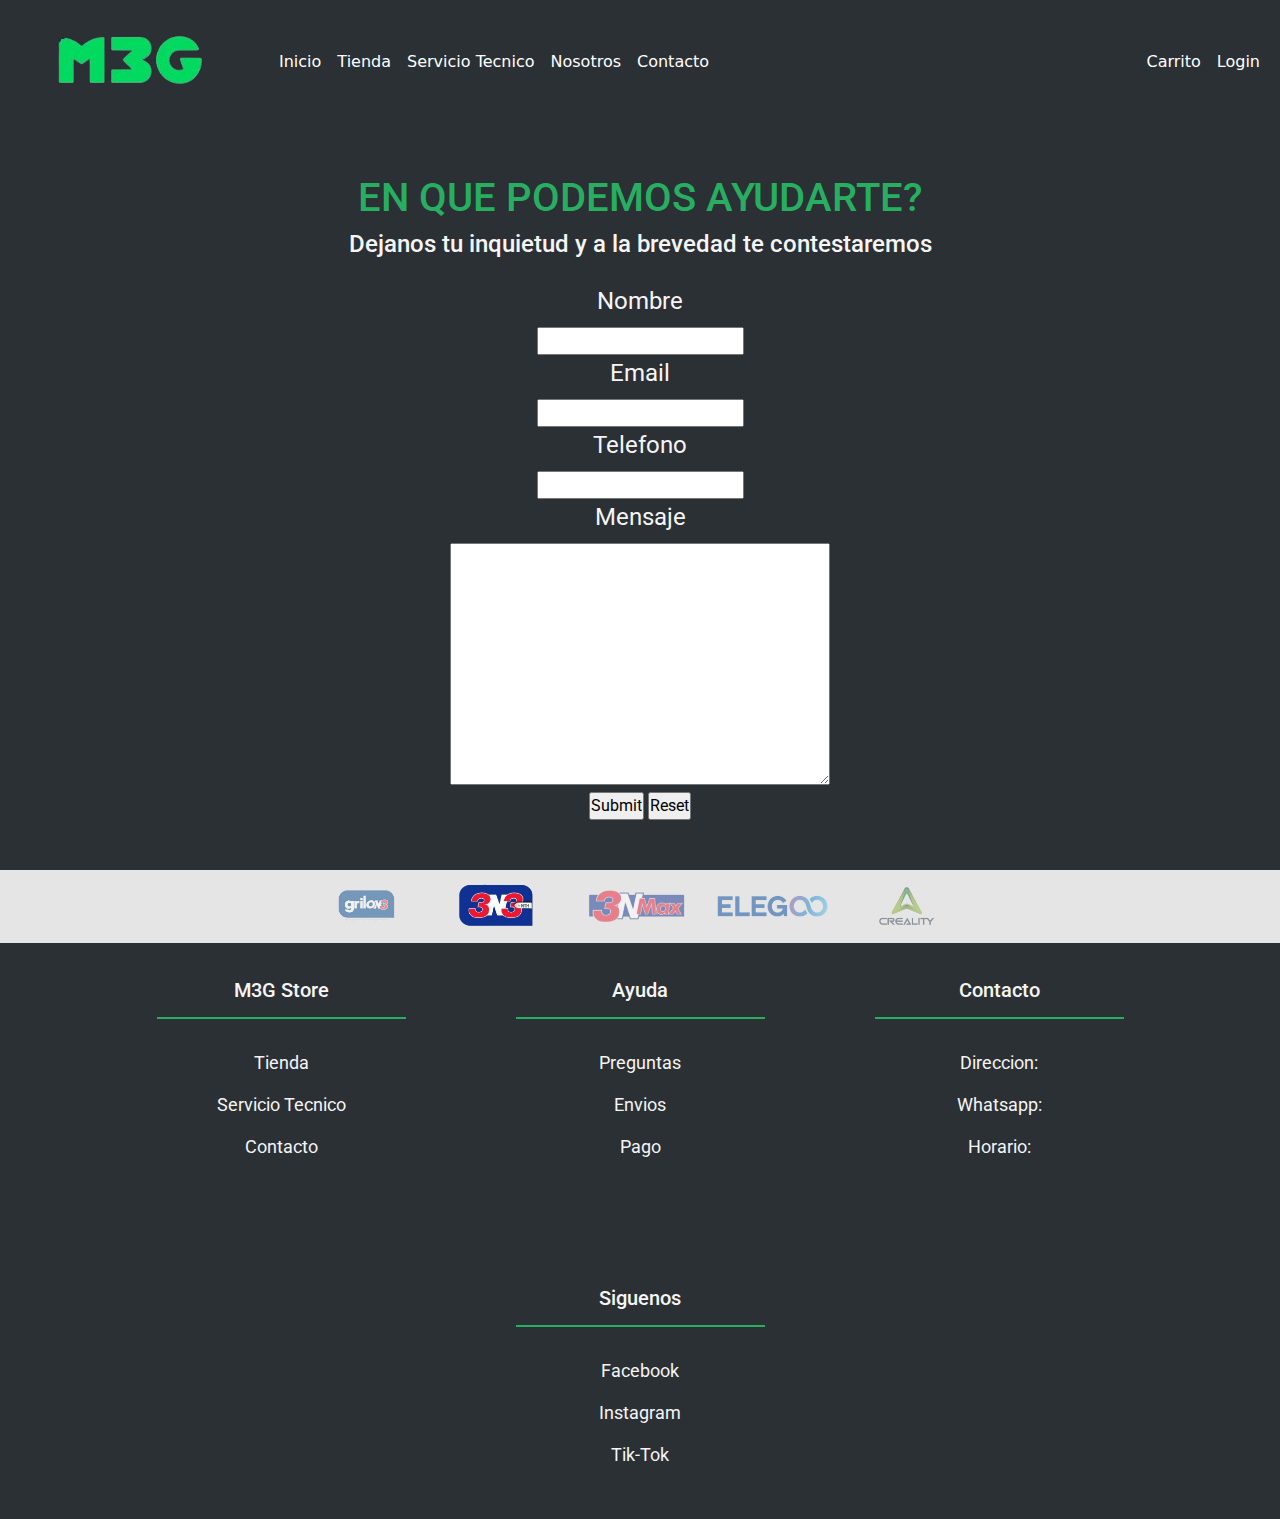
==== pages/contacto.html @ 5ec4dbb4 "primera carga" ====
<!DOCTYPE html>
<html lang="en">
<head>
    <meta charset="UTF-8">
    <meta name="viewport" content="width=device-width, initial-scale=1.0">
    <!-- link de bootstrap -->
    <link href="https://cdn.jsdelivr.net/npm/bootstrap@5.3.3/dist/css/bootstrap.min.css" rel="stylesheet" integrity="sha384-QWTKZyjpPEjISv5WaRU9OFeRpok6YctnYmDr5pNlyT2bRjXh0JMhjY6hW+ALEwIH" crossorigin="anonymous">
    <!--  link de mi css -->
    <link rel="stylesheet" href="../css/main.css">
    <!-- link de tipo de fuente -->
    <link href="https://fonts.googleapis.com/css2?family=Roboto:wght@400;700&display=swap" rel="stylesheet">
    <title> M3G Store - Contacto </title>
</head>
<body>    
<!-- banner principal -->
<header>
    <!-- menu de navegacion, voy a usar BOOTSTRAP -->
    <nav class="navbar navbar-expand-lg bg-body-tertiary" data-bs-theme="dark">
        <div class="container-fluid">
          <a class="navbar-brand" href="../index.html">
            <img src="../img/logosinfondo.png" href="../index.html" alt="Logo" width="100%" height="100%">
          </a>
          <button class="navbar-toggler" type="button" data-bs-toggle="collapse" data-bs-target="#navbarSupportedContent" aria-controls="navbarSupportedContent" aria-expanded="false" aria-label="Toggle navigation">
            <span class="navbar-toggler-icon"></span>
          </button>

          <div class="collapse navbar-collapse" id="navbarSupportedContent">

          <ul class="navbar-nav me-auto mb-2 mb-lg-0">  <!-- me, la e es de end -->
            <li class="nav-item">
              <a class="nav-link active" href="../index.html">
                Inicio
              </a>
            <li class="nav-item">
              <a class="nav-link active" href="./tienda.html">
                Tienda
              </a>
            </li>
            <li class="nav-item">
              <a class="nav-link active" href="./serviciotecnico.html">
                Servicio Tecnico
              </a>
            </li>
            <li class="nav-item">
              <a class="nav-link active" href="./nosotros.html">
                Nosotros
              </a>
            </li>
            <li class="nav-item">
              <a class="nav-link active" href="./contacto.html">
                Contacto
              </a>
            </li>
          </ul>
            
          <ul class="navbar-nav ms-auto mb-2 mb-lg-0">   <!-- ms , la s es de start -->           
            <li class="nav-item"></li>
              <a class="nav-link active" href="#">
                  Carrito
              </a>
            </li>
            <li class="nav-item">
              <a class="nav-link active" href="#">
                  Login
              </a>
            </li>
          </ul>
          
      </div>
    </div>
  </nav>    

</header>
    
<!-- contenido principal-->

<main class="contacto">
  <div>
    <h1> EN QUE PODEMOS AYUDARTE? </h1>
    <h4>Dejanos tu inquietud y a la brevedad te contestaremos</h4>
  </div>

        <div class="formulario">
            <!-- formulario -->
                    <form action="">
                        <!-- <fieldset> -->
                            <div>
                                <legend>Nombre</legend>                                 
                                <input type="text" id="name">
                            </div>
                            
                            <div>
                                <legend>Email</legend>                                 
                                <input type="text" id="email">
                            </div>
                            
                            <div>
                                <legend>Telefono</legend>                                 
                                <input type="number" id="phone"> 
                            </div>

                            <div>
                                <legend>Mensaje</legend> 
                                <!-- <label for="mensa">
                                Mensaje
                                </label> -->
                                <textarea name="" id="mensa" rows="10" cols="40"></textarea>
                            </div>

                            <input type="submit">
                            <input type="reset">
                        <!-- </fieldset> -->
                    </form>
        </div>
        
</main>

<!-- section otra info-->

<section>
   

    <div>
        <img src="../img/marcas.png" alt="logo de marcas">
    </div>
</section>

<!-- pie de pagina -->

<footer class="footer">

    <div class="container">
  
      <div class="footer-row">
  
        <div class="footer-links">
          <h4>M3G Store</h4>
          <ul>
            <li><a href="../index.html">Tienda</a></li>
            <li><a href="./serviciotecnico.html"> Servicio Tecnico</a></li>
            <li><a href="./contacto.html">Contacto</a></li>
          </ul>
        </div>
  
        <div class="footer-links">
          <h4>Ayuda</h4>
          <ul>
            <li><a href="#">Preguntas</a></li>
            <li><a href="#">Envios</a></li>
            <li><a href="#">Pago</a></li>
          </ul>
        </div>
  
        <div class="footer-links">
          <h4>Contacto</h4>
          <ul>
            <li><a href="#">Direccion:</a></li>
            <li><a href="#">Whatsapp:</a></li>
            <li><a href="#">Horario:</a></li>
          </ul>        
        </div>
        
        <div class="footer-links">
          <h4>Siguenos</h4>
          <ul>
            <li><a href="#">Facebook</a></li>
            <li><a href="#">Instagram</a></li>
            <li><a href="#">Tik-Tok</a></li>
          </ul>  
        </div>
  
      </div>
  
    </div>
  
  </footer>

<script src="https://cdn.jsdelivr.net/npm/bootstrap@5.3.3/dist/js/bootstrap.bundle.min.js" integrity="sha384-YvpcrYf0tY3lHB60NNkmXc5s9fDVZLESaAA55NDzOxhy9GkcIdslK1eN7N6jIeHz" crossorigin="anonymous"></script>
</body>
</html>
---- css/main.css ----
/* Resteo de CSS */
* {
  margin: 0;
  padding: 0;
  box-sizing: border-box;
}
/* Color de fondo del body */
body {
  background-color: #2B3035;  
}
/* Menu principal */
main {
  display: grid;
  grid-template-columns: 1fr;
  row-gap: 1rem;
  padding-top: 30px;
  padding-bottom: 50px;
}
main h1 {
  color: #27AE60;
}
main .div-texto {
  height: auto;
  color: whitesmoke;
  font-family: 'Roboto', sans-serif;
  text-align: center;
}
main .div-generico {
  text-align: center; 
  color: whitesmoke;
  font-family: 'Roboto', sans-serif;
  padding: 0.5rem;
  display: flex;
  flex-direction: column;
  align-items: center;
  justify-content: center;
  gap: 1rem;
}
main .div-generico .boton {
  padding: 0.5rem;
  border-radius: 50px;
  background-color: #27AE60;
  width: 40%;
  text-align: center;
  margin: 0 auto;
}
.boton:hover {
  color: black ; /* para que se ponga negro el boton */
}
main .div-generico img {
  max-width: 100%;  /* ocupo el 100% del contenedor */
  height: auto;
  margin-bottom: 15px;
  box-shadow: 0 4px 10px rgba(255, 255, 255, 0.7); /* Sombra blanca */

}

/* Responsivo para pantallas medianas */
@media screen and (min-width: 600px) {
  main {
    grid-template-columns: repeat(3, 1fr); /* paso a pantalla de 3 columnas del mismo tamaño */
    grid-template-rows: 1fr; 
  }
  main .div-texto {
    grid-column-start: 1; /* la primera fila la mantengo de 4 columnas de ancho */
    grid-column-end: 4;    
  }
  main .div-generico {
    padding: 1.5rem;
  }
  main .div-generico .boton {
    width: 40%; /*cambio el tamaño del boton */
  }
}

/* Responsivo para pantallas grandes */
@media screen and (min-width: 1024px) {
  main {
    grid-template-columns: repeat(3, 1fr); /* paso a pantalla de 3 columnas del mismo tamaño */
    grid-template-rows: 1fr;
    padding: 2rem 6rem;
  }
  main .div-texto {
    grid-column-start: 1; /* la primera fila la mantengo de 4 columnas de ancho */
    grid-column-end: 4;    
  }
  main .div-generico {
    gap: 2rem;
    padding: 2rem;
  }
  main .div-generico .boton {
    width: 35%;
  }
  main .div-generico img {
    width: 70%;
  }
  main .div-generico h2 {
    font-size: 1.4rem;
  } 
  
}
section {
  background-color: #E5E5E5;
}

/* personalizacion de los banners */
section .banner {
  background-color: black;
}
section .banner img {
  width: 100%;
}

/* personalizacion del banner de noticias */
section .noticia {  
  background-color: #27AE60;
  padding: 10px;
  display: flex;
  flex-direction: column;
  text-align: center;
  justify-content: center;
  gap: 1rem;
}

/* personalizacion del banner de marcas */
section div {
  padding: 5px;
  display: flex;
  justify-content: center;
}
section div img {
  align-items: center;
  width: 50%;
}

/* personalizacion de footer */
footer {
  background-color: #2B3035;
  color: whitesmoke;
  font-family: 'Roboto', sans-serif;
  padding: 20px 0;
  width: 100%;
  display: flex;
  justify-content: center;
  bottom: 0;
}
footer .container {
  width: 100%;
}
footer .footer-row {
  display: flex;
  flex-wrap: wrap;
  justify-content: center;
  gap: 80px;
}
footer .footer-links {
  text-align: center;
  width: 25%;
  padding: 15px;
}
footer .footer-links h4 {
  font-size: 20px;
  color: whitesmoke;
  font-family: 'Roboto', sans-serif;
  margin-bottom: 30px;
  border-bottom: 2px solid #27AE60;
  padding-bottom: 15px;
}
footer .footer-links ul {
  padding: 0;
  list-style: none;
}
footer .footer-links ul li {
  margin-bottom: 10px;
}
footer .footer-links ul li a {
  font-size: 18px;
  text-decoration: none;
  color: whitesmoke;
  font-family: 'Roboto', sans-serif;
  display: block;
  margin-bottom: 15px;
}

/*   HTML nosotros   */
main .persona {
  display: flex;
  text-align: center;
  color: whitesmoke;
  font-family: 'Roboto', sans-serif;
  padding: 0.5rem;
  flex-direction: column;
  align-items: center;
  gap: 1rem;
  padding-top: 50px;
  padding-bottom: 50px;
}
main .persona img {
  width: 100%;
  box-shadow: 0 4px 10px rgba(255, 255, 255, 0.7); /* Sombra blanca */

}

/*    HTML tienda    */
.tienda {
  padding: 100px;
  padding-bottom: 150px;
  display: grid;
  grid-template-columns: repeat(3, 1fr);
  grid-template-rows: repeat(1, 1fr);
}
.tienda .img {
  background-color: #2B3035;
  text-align: center;
  color: whitesmoke;
  font-family: 'Roboto', sans-serif;
  padding: 1rem;
  display: flex;
  flex-direction: column;
  align-items: center;
  justify-content: center;
  gap: 1rem;
}
.tienda .img img {
  width: 80%;
}

/*    HTML contacto        */
.contacto {
  display: flex;
  color: whitesmoke;
  font-family: 'Roboto', sans-serif;
  flex-direction: column;
  align-items: center;
  justify-content: center;
  text-align: center;
  padding: 50px;
}
.contacto div h1 {
  color: #27AE60;
  font-family: 'Roboto', sans-serif;
}

/*       HTML servicio tecnico        */
.servicio {
  display: flex;
  color: whitesmoke;
  font-family: 'Roboto', sans-serif;
  flex-direction: column;
  align-items: center;
  justify-content: center;
  text-align: center;
  padding: 150px;
}
.servicio div h1{
  color: #27AE60; 
}

/*# sourceMappingURL=main.css.map */
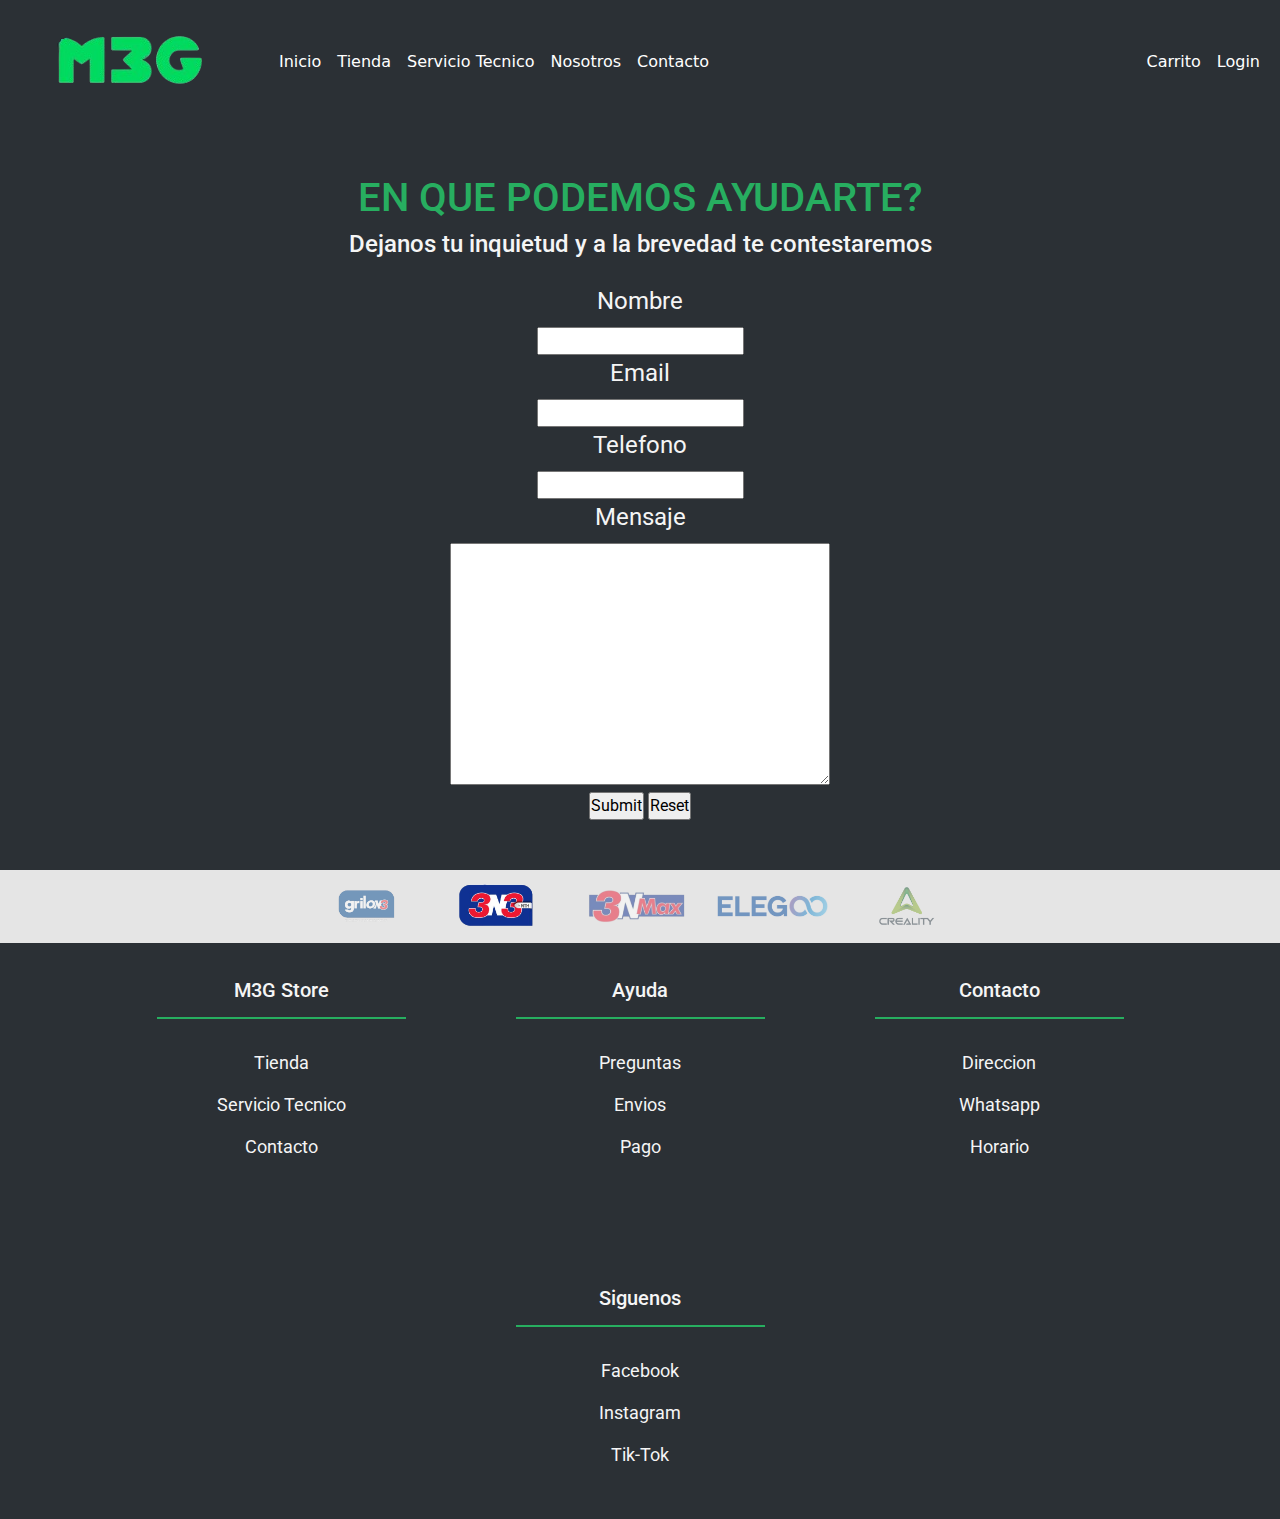
==== commit 058de0de: "mejoras" ====
--- a/pages/contacto.html
+++ b/pages/contacto.html
@@ -154,9 +154,9 @@
         <div class="footer-links">
           <h4>Contacto</h4>
           <ul>
-            <li><a href="#">Direccion:</a></li>
-            <li><a href="#">Whatsapp:</a></li>
-            <li><a href="#">Horario:</a></li>
+            <li><a href="#">Direccion</a></li>
+            <li><a href="#">Whatsapp</a></li>
+            <li><a href="#">Horario</a></li>
           </ul>        
         </div>
         
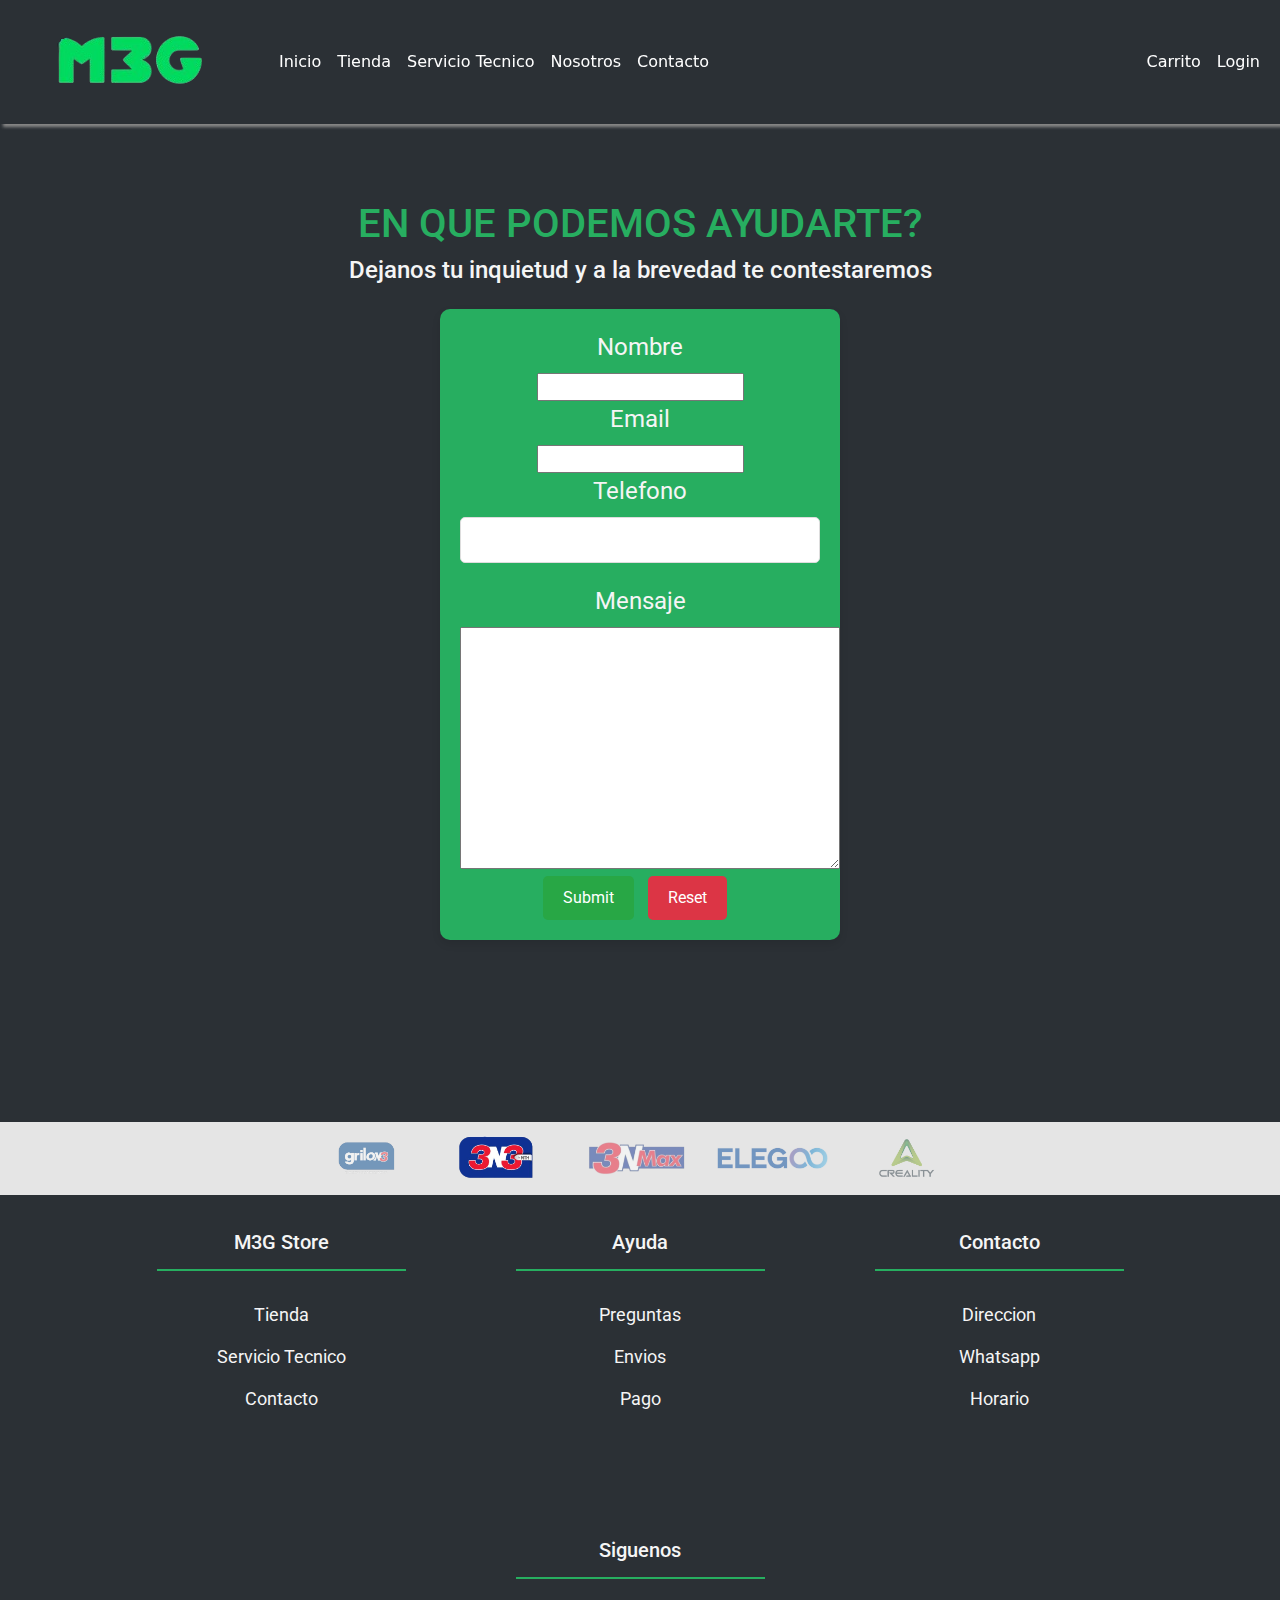
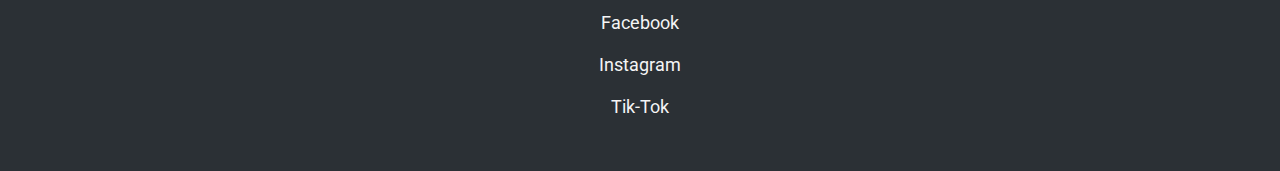
==== commit 4d06aed8: "mejora bootstrap" ====
--- a/pages/contacto.html
+++ b/pages/contacto.html
@@ -15,8 +15,9 @@
 <!-- banner principal -->
 <header>
     <!-- menu de navegacion, voy a usar BOOTSTRAP -->
-    <nav class="navbar navbar-expand-lg bg-body-tertiary" data-bs-theme="dark">
-        <div class="container-fluid">
+    <nav class="navbar navbar-expand-lg bg-body-tertiary" data-bs-theme="dark" style="box-shadow:3px 3px 3px #888;position:fixed;width:100% ">       <!-- USO navBar de bootstrap -->
+      
+      <div class="container-fluid">
           <a class="navbar-brand" href="../index.html">
             <img src="../img/logosinfondo.png" href="../index.html" alt="Logo" width="100%" height="100%">
           </a>
@@ -75,6 +76,7 @@
 <!-- contenido principal-->
 
 <main class="contacto">
+  
   <div>
     <h1> EN QUE PODEMOS AYUDARTE? </h1>
     <h4>Dejanos tu inquietud y a la brevedad te contestaremos</h4>
@@ -101,9 +103,6 @@
 
                             <div>
                                 <legend>Mensaje</legend> 
-                                <!-- <label for="mensa">
-                                Mensaje
-                                </label> -->
                                 <textarea name="" id="mensa" rows="10" cols="40"></textarea>
                             </div>
 
--- a/css/main.css
+++ b/css/main.css
@@ -52,7 +52,6 @@
   height: auto;
   margin-bottom: 15px;
   box-shadow: 0 4px 10px rgba(255, 255, 255, 0.7); /* Sombra blanca */
-
 }
 
 /* Responsivo para pantallas medianas */
@@ -198,10 +197,9 @@
 main .persona img {
   width: 100%;
   box-shadow: 0 4px 10px rgba(255, 255, 255, 0.7); /* Sombra blanca */
-
-}
-
-/*    HTML tienda    */
+}
+
+/*HTML tienda*/
 .tienda {
   padding: 100px;
   padding-bottom: 150px;
@@ -225,7 +223,7 @@
   width: 80%;
 }
 
-/*    HTML contacto        */
+/*HTML contacto*/
 .contacto {
   display: flex;
   color: whitesmoke;
@@ -234,14 +232,14 @@
   align-items: center;
   justify-content: center;
   text-align: center;
-  padding: 50px;
+  padding-top: 200px;
 }
 .contacto div h1 {
   color: #27AE60;
   font-family: 'Roboto', sans-serif;
 }
 
-/*       HTML servicio tecnico        */
+/*HTML servicio tecnico*/
 .servicio {
   display: flex;
   color: whitesmoke;
@@ -250,10 +248,65 @@
   align-items: center;
   justify-content: center;
   text-align: center;
-  padding: 150px;
+}
+.reparacion {
+  padding-top: 150px;
+}
+.formulario {
+  padding-bottom: 150px;
 }
 .servicio div h1{
-  color: #27AE60; 
+  color: #27AE60;  
+}
+/* Estilo del formulario */
+.formulario form {
+  background-color: #27AE60;
+  padding: 20px;
+  border-radius: 10px;
+  box-shadow: 0 4px 8px rgba(0, 0, 0, 0.1);
+  width: 100%;
+  max-width: 400px;
+}
+/* Estilo del input de número */
+input[type="number"] {
+  width: 100%;
+  padding: 10px;
+  margin-bottom: 20px;
+  border: 1px solid #ddd;
+  border-radius: 5px;
+  font-size: 1em;
+  box-sizing: border-box;
+  transition: border-color 0.3s ease;
+}
+input[type="number"]:focus {
+  border-color: #28a745; /* Verde claro */
+  outline: none;
+}
+/* Estilo de los botones */
+input[type="submit"],
+input[type="reset"] {
+  background-color: #28a745; /* Verde */
+  color: white;
+  border: none;
+  padding: 10px 20px;
+  border-radius: 5px;
+  cursor: pointer;
+  font-size: 1em;
+  transition: background-color 0.3s ease, transform 0.3s ease;
+  margin-right: 10px;
+}
+/* Hover para botones */
+input[type="submit"]:hover,
+input[type="reset"]:hover {
+  background-color: #218838; /* Verde oscuro */
+  transform: scale(1.05); /* Efecto de agrandamiento */
+}
+/* Botón de reset de color diferente */
+input[type="reset"] {
+  background-color: #dc3545; /* Rojo */
+}
+input[type="reset"]:hover {
+  background-color: #c82333; /* Rojo oscuro */
 }
 
 /*# sourceMappingURL=main.css.map */
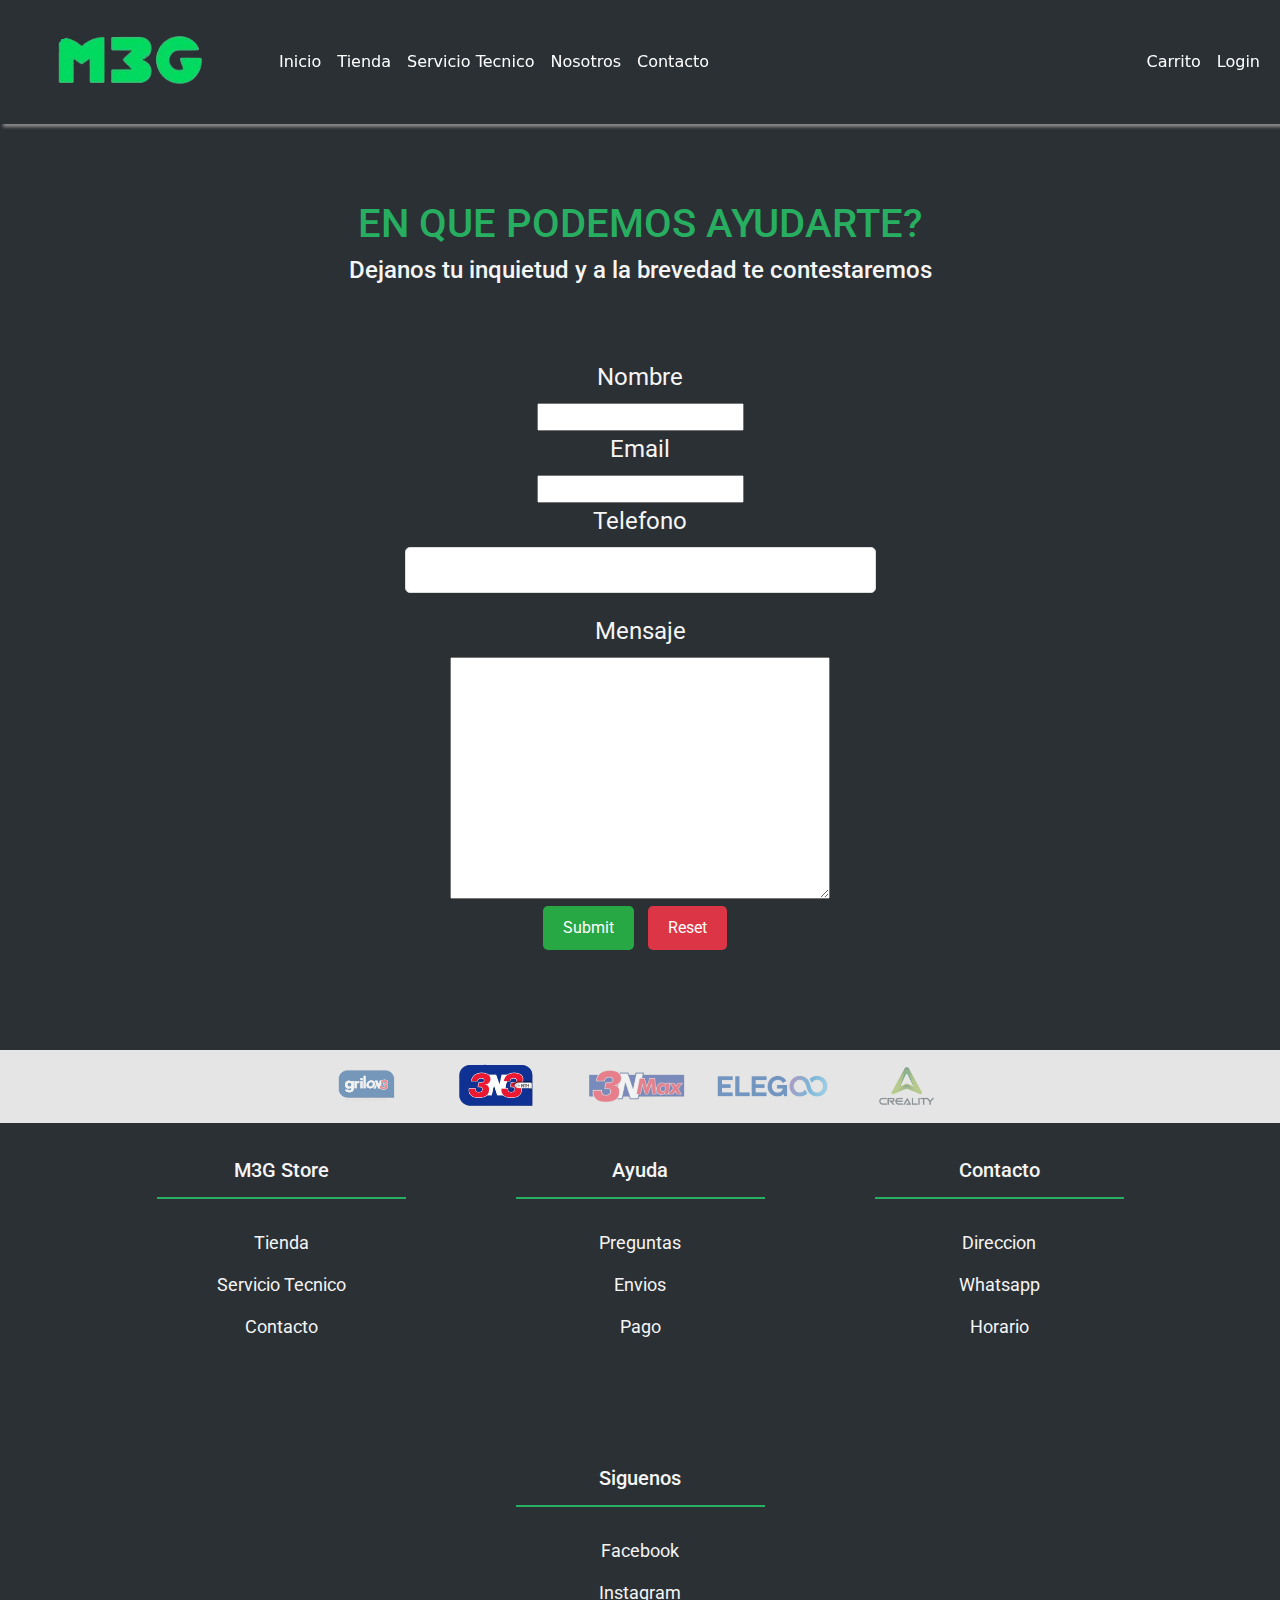
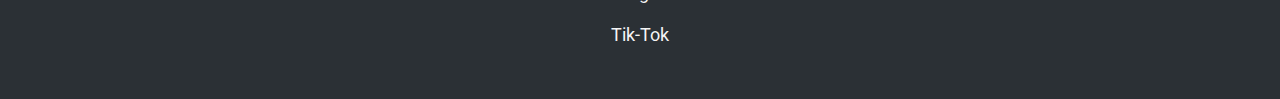
==== commit fb13da81: "mejora del sass" ====
--- a/pages/contacto.html
+++ b/pages/contacto.html
@@ -85,7 +85,7 @@
         <div class="formulario">
             <!-- formulario -->
                     <form action="">
-                        <!-- <fieldset> -->
+                        <fieldset> 
                             <div>
                                 <legend>Nombre</legend>                                 
                                 <input type="text" id="name">
@@ -108,7 +108,7 @@
 
                             <input type="submit">
                             <input type="reset">
-                        <!-- </fieldset> -->
+                        </fieldset>
                     </form>
         </div>
         
--- a/css/main.css
+++ b/css/main.css
@@ -1,34 +1,35 @@
-/* Resteo de CSS */
 * {
   margin: 0;
   padding: 0;
   box-sizing: border-box;
 }
-/* Color de fondo del body */
+
 body {
-  background-color: #2B3035;  
-}
-/* Menu principal */
+  background-color: #2B3035;
+}
+
 main {
   display: grid;
   grid-template-columns: 1fr;
   row-gap: 1rem;
-  padding-top: 30px;
-  padding-bottom: 50px;
 }
 main h1 {
   color: #27AE60;
 }
+main h4 {
+  padding-bottom: 50px;
+}
 main .div-texto {
+  padding-top: 200px;
   height: auto;
   color: whitesmoke;
-  font-family: 'Roboto', sans-serif;
+  font-family: "Roboto", sans-serif;
   text-align: center;
 }
 main .div-generico {
-  text-align: center; 
-  color: whitesmoke;
-  font-family: 'Roboto', sans-serif;
+  text-align: center;
+  color: whitesmoke;
+  font-family: "Roboto", sans-serif;
   padding: 0.5rem;
   display: flex;
   flex-direction: column;
@@ -44,44 +45,93 @@
   text-align: center;
   margin: 0 auto;
 }
-.boton:hover {
-  color: black ; /* para que se ponga negro el boton */
+main .div-generico .boton:hover {
+  color: black;
 }
 main .div-generico img {
-  max-width: 100%;  /* ocupo el 100% del contenedor */
+  max-width: 100%;
   height: auto;
   margin-bottom: 15px;
-  box-shadow: 0 4px 10px rgba(255, 255, 255, 0.7); /* Sombra blanca */
-}
-
-/* Responsivo para pantallas medianas */
+  box-shadow: 0 4px 10px rgba(255, 255, 255, 0.7);
+}
+
+.navbar .nav-item *:hover {
+  color: #27AE60;
+}
+
+footer {
+  background-color: #2B3035;
+  color: whitesmoke;
+  font-family: "Roboto", sans-serif;
+  padding: 20px 0;
+  width: 100%;
+  display: flex;
+  justify-content: center;
+  bottom: 0;
+}
+footer .container {
+  width: 100%;
+}
+footer .footer-row {
+  display: flex;
+  flex-wrap: wrap;
+  justify-content: center;
+  gap: 80px;
+}
+footer .footer-links {
+  text-align: center;
+  width: 25%;
+  padding: 15px;
+}
+footer .footer-links h4 {
+  font-size: 20px;
+  color: whitesmoke;
+  font-family: "Roboto", sans-serif;
+  margin-bottom: 30px;
+  border-bottom: 2px solid #27AE60;
+  padding-bottom: 15px;
+}
+footer .footer-links ul {
+  padding: 0;
+  list-style: none;
+}
+footer .footer-links ul li {
+  margin-bottom: 10px;
+}
+footer .footer-links ul li a {
+  font-size: 18px;
+  text-decoration: none;
+  color: whitesmoke;
+  font-family: "Roboto", sans-serif;
+  display: block;
+  margin-bottom: 15px;
+}
+
 @media screen and (min-width: 600px) {
   main {
-    grid-template-columns: repeat(3, 1fr); /* paso a pantalla de 3 columnas del mismo tamaño */
-    grid-template-rows: 1fr; 
+    grid-template-columns: repeat(3, 1fr);
+    grid-template-rows: 1fr;
   }
   main .div-texto {
-    grid-column-start: 1; /* la primera fila la mantengo de 4 columnas de ancho */
-    grid-column-end: 4;    
+    grid-column-start: 1;
+    grid-column-end: 4;
   }
   main .div-generico {
     padding: 1.5rem;
   }
   main .div-generico .boton {
-    width: 40%; /*cambio el tamaño del boton */
-  }
-}
-
-/* Responsivo para pantallas grandes */
+    width: 40%;
+  }
+}
 @media screen and (min-width: 1024px) {
   main {
-    grid-template-columns: repeat(3, 1fr); /* paso a pantalla de 3 columnas del mismo tamaño */
+    grid-template-columns: repeat(3, 1fr);
     grid-template-rows: 1fr;
     padding: 2rem 6rem;
   }
   main .div-texto {
-    grid-column-start: 1; /* la primera fila la mantengo de 4 columnas de ancho */
-    grid-column-end: 4;    
+    grid-column-start: 1;
+    grid-column-end: 4;
   }
   main .div-generico {
     gap: 2rem;
@@ -95,23 +145,18 @@
   }
   main .div-generico h2 {
     font-size: 1.4rem;
-  } 
-  
+  }
 }
 section {
   background-color: #E5E5E5;
 }
-
-/* personalizacion de los banners */
 section .banner {
   background-color: black;
 }
 section .banner img {
   width: 100%;
 }
-
-/* personalizacion del banner de noticias */
-section .noticia {  
+section .noticia {
   background-color: #27AE60;
   padding: 10px;
   display: flex;
@@ -120,8 +165,6 @@
   justify-content: center;
   gap: 1rem;
 }
-
-/* personalizacion del banner de marcas */
 section div {
   padding: 5px;
   display: flex;
@@ -132,76 +175,8 @@
   width: 50%;
 }
 
-/* personalizacion de footer */
-footer {
-  background-color: #2B3035;
-  color: whitesmoke;
-  font-family: 'Roboto', sans-serif;
-  padding: 20px 0;
-  width: 100%;
-  display: flex;
-  justify-content: center;
-  bottom: 0;
-}
-footer .container {
-  width: 100%;
-}
-footer .footer-row {
-  display: flex;
-  flex-wrap: wrap;
-  justify-content: center;
-  gap: 80px;
-}
-footer .footer-links {
-  text-align: center;
-  width: 25%;
-  padding: 15px;
-}
-footer .footer-links h4 {
-  font-size: 20px;
-  color: whitesmoke;
-  font-family: 'Roboto', sans-serif;
-  margin-bottom: 30px;
-  border-bottom: 2px solid #27AE60;
-  padding-bottom: 15px;
-}
-footer .footer-links ul {
-  padding: 0;
-  list-style: none;
-}
-footer .footer-links ul li {
-  margin-bottom: 10px;
-}
-footer .footer-links ul li a {
-  font-size: 18px;
-  text-decoration: none;
-  color: whitesmoke;
-  font-family: 'Roboto', sans-serif;
-  display: block;
-  margin-bottom: 15px;
-}
-
-/*   HTML nosotros   */
-main .persona {
-  display: flex;
-  text-align: center;
-  color: whitesmoke;
-  font-family: 'Roboto', sans-serif;
-  padding: 0.5rem;
-  flex-direction: column;
-  align-items: center;
-  gap: 1rem;
-  padding-top: 50px;
-  padding-bottom: 50px;
-}
-main .persona img {
-  width: 100%;
-  box-shadow: 0 4px 10px rgba(255, 255, 255, 0.7); /* Sombra blanca */
-}
-
-/*HTML tienda*/
 .tienda {
-  padding: 100px;
+  padding: 300px;
   padding-bottom: 150px;
   display: grid;
   grid-template-columns: repeat(3, 1fr);
@@ -211,7 +186,7 @@
   background-color: #2B3035;
   text-align: center;
   color: whitesmoke;
-  font-family: 'Roboto', sans-serif;
+  font-family: "Roboto", sans-serif;
   padding: 1rem;
   display: flex;
   flex-direction: column;
@@ -223,43 +198,37 @@
   width: 80%;
 }
 
-/*HTML contacto*/
 .contacto {
   display: flex;
   color: whitesmoke;
-  font-family: 'Roboto', sans-serif;
+  font-family: "Roboto", sans-serif;
   flex-direction: column;
   align-items: center;
   justify-content: center;
   text-align: center;
   padding-top: 200px;
-}
-.contacto div h1 {
+  padding-bottom: 100px;
+}
+
+.servicio {
+  display: flex;
+  color: whitesmoke;
+  font-family: "Roboto", sans-serif;
+  flex-direction: column;
+  align-items: center;
+  justify-content: center;
+  text-align: center;
+}
+.servicio .reparacion {
+  padding-top: 200px;
+}
+.servicio .formulario {
+  padding-bottom: 150px;
+}
+.servicio div h1 {
   color: #27AE60;
-  font-family: 'Roboto', sans-serif;
-}
-
-/*HTML servicio tecnico*/
-.servicio {
-  display: flex;
-  color: whitesmoke;
-  font-family: 'Roboto', sans-serif;
-  flex-direction: column;
-  align-items: center;
-  justify-content: center;
-  text-align: center;
-}
-.reparacion {
-  padding-top: 150px;
-}
-.formulario {
-  padding-bottom: 150px;
-}
-.servicio div h1{
-  color: #27AE60;  
-}
-/* Estilo del formulario */
-.formulario form {
+}
+.servicio form {
   background-color: #27AE60;
   padding: 20px;
   border-radius: 10px;
@@ -267,8 +236,8 @@
   width: 100%;
   max-width: 400px;
 }
-/* Estilo del input de número */
-input[type="number"] {
+
+input[type=number] {
   width: 100%;
   padding: 10px;
   margin-bottom: 20px;
@@ -278,14 +247,14 @@
   box-sizing: border-box;
   transition: border-color 0.3s ease;
 }
-input[type="number"]:focus {
-  border-color: #28a745; /* Verde claro */
+input[type=number]:focus {
+  border-color: #28a745;
   outline: none;
 }
-/* Estilo de los botones */
-input[type="submit"],
-input[type="reset"] {
-  background-color: #28a745; /* Verde */
+
+input[type=submit],
+input[type=reset] {
+  background-color: #28a745;
   color: white;
   border: none;
   padding: 10px 20px;
@@ -295,18 +264,35 @@
   transition: background-color 0.3s ease, transform 0.3s ease;
   margin-right: 10px;
 }
-/* Hover para botones */
-input[type="submit"]:hover,
-input[type="reset"]:hover {
-  background-color: #218838; /* Verde oscuro */
-  transform: scale(1.05); /* Efecto de agrandamiento */
-}
-/* Botón de reset de color diferente */
-input[type="reset"] {
-  background-color: #dc3545; /* Rojo */
-}
-input[type="reset"]:hover {
-  background-color: #c82333; /* Rojo oscuro */
+input[type=submit]:hover,
+input[type=reset]:hover {
+  background-color: #218838;
+  transform: scale(1.05);
+}
+input[type=submit][type=reset],
+input[type=reset][type=reset] {
+  background-color: #dc3545;
+}
+input[type=submit][type=reset]:hover,
+input[type=reset][type=reset]:hover {
+  background-color: #c82333;
+}
+
+main .persona {
+  display: flex;
+  text-align: center;
+  color: whitesmoke;
+  font-family: "Roboto", sans-serif;
+  padding: 0.5rem;
+  flex-direction: column;
+  align-items: center;
+  gap: 1rem;
+  padding: 10x;
+  padding-bottom: 50px;
+}
+main .persona img {
+  width: 100%;
+  box-shadow: 0 4px 10px rgba(255, 255, 255, 0.7);
 }
 
 /*# sourceMappingURL=main.css.map */
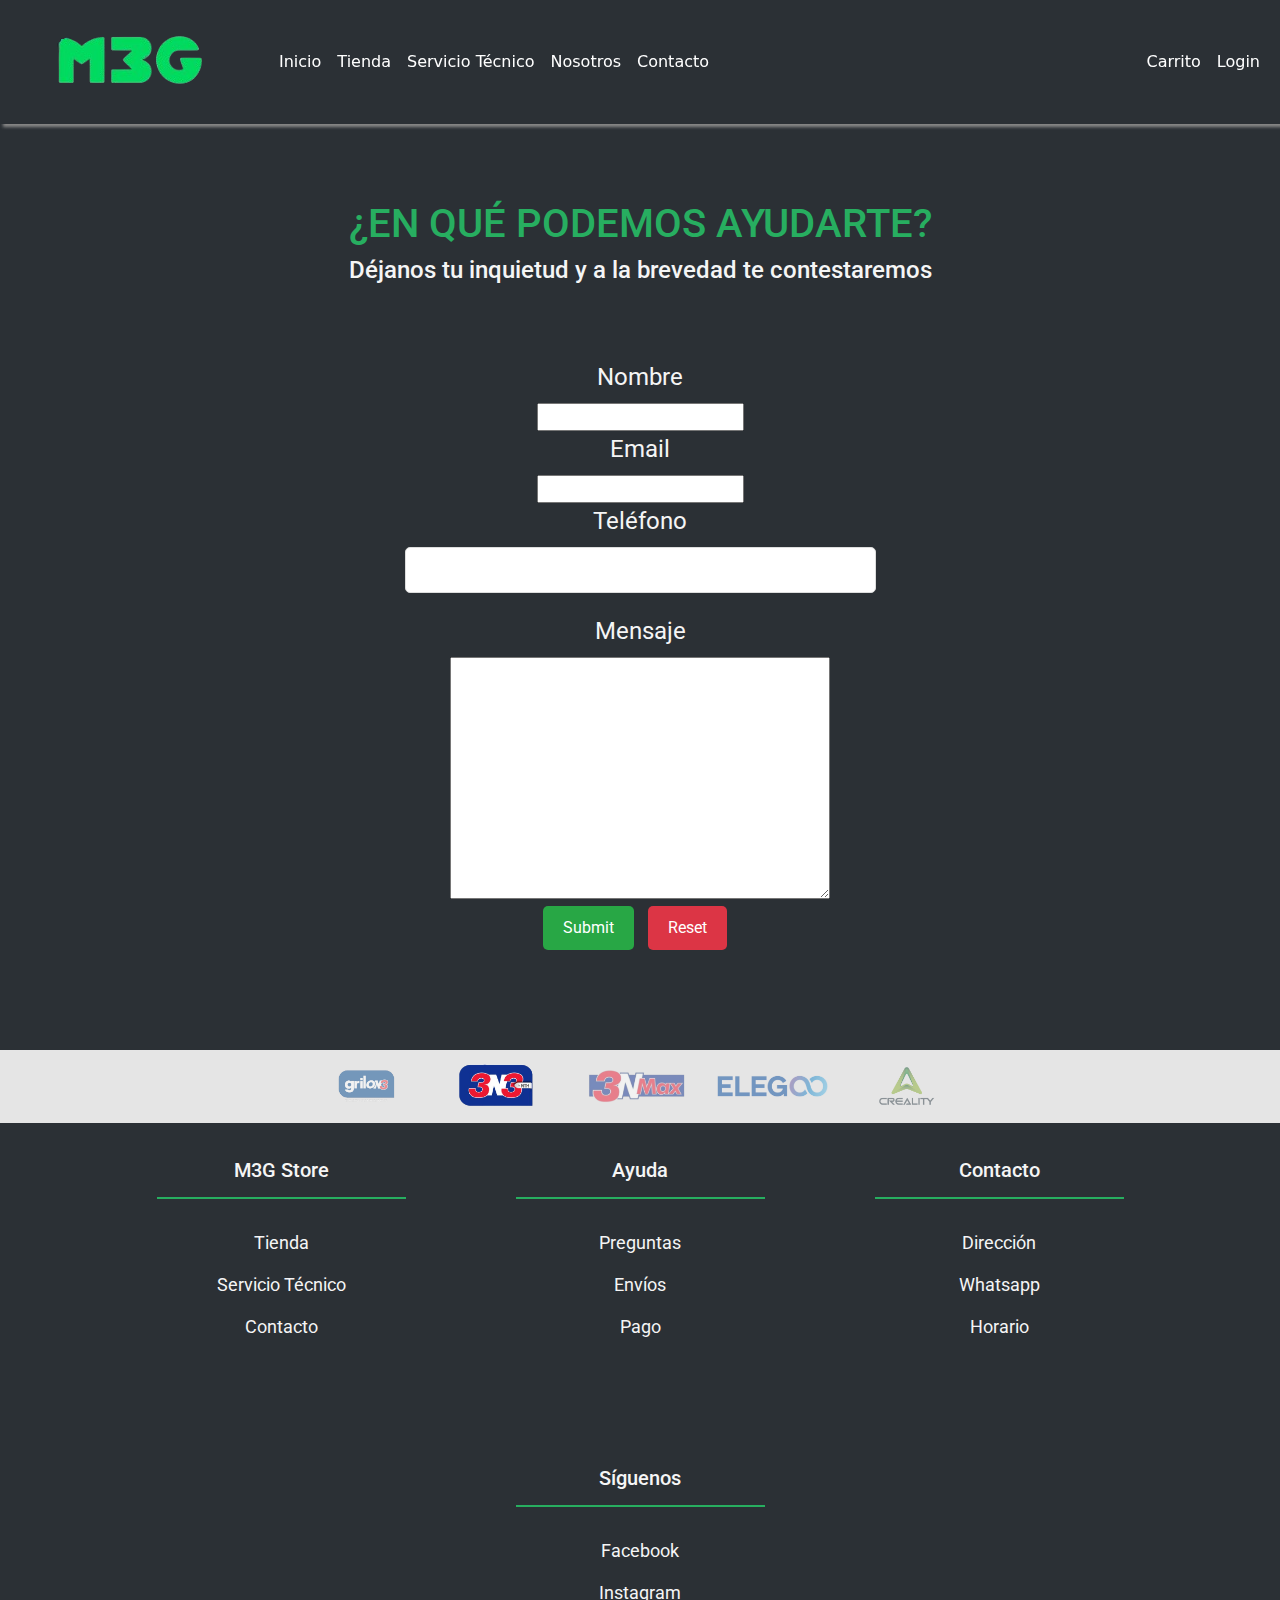
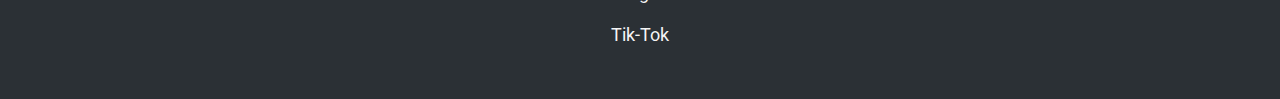
==== commit ccd4fd8e: "codigo comentado" ====
--- a/pages/contacto.html
+++ b/pages/contacto.html
@@ -1,180 +1,161 @@
 <!DOCTYPE html>
 <html lang="en">
 <head>
-    <meta charset="UTF-8">
-    <meta name="viewport" content="width=device-width, initial-scale=1.0">
-    <!-- link de bootstrap -->
+    <!-- Metadatos del documento -->
+    <meta charset="UTF-8"> <!-- Establece la codificación de caracteres a UTF-8 -->
+    <meta name="viewport" content="width=device-width, initial-scale=1.0"> <!-- Asegura que la página se vea bien en dispositivos móviles -->
+    <meta name="description" content="Ponte en contacto con M3G Store. Déjanos tu consulta o inquietud y te responderemos a la brevedad."> <!-- Descripción para motores de búsqueda -->
+
+    <!-- Vinculación de Bootstrap para estilos prediseñados -->
     <link href="https://cdn.jsdelivr.net/npm/bootstrap@5.3.3/dist/css/bootstrap.min.css" rel="stylesheet" integrity="sha384-QWTKZyjpPEjISv5WaRU9OFeRpok6YctnYmDr5pNlyT2bRjXh0JMhjY6hW+ALEwIH" crossorigin="anonymous">
-    <!--  link de mi css -->
+
+    <!-- Vinculación de mi propio archivo CSS -->
     <link rel="stylesheet" href="../css/main.css">
-    <!-- link de tipo de fuente -->
+
+    <!-- Vinculación de Google Fonts para la fuente 'Roboto' -->
     <link href="https://fonts.googleapis.com/css2?family=Roboto:wght@400;700&display=swap" rel="stylesheet">
+
+    <!-- Título de la página -->
     <title> M3G Store - Contacto </title>
 </head>
-<body>    
-<!-- banner principal -->
+<body>
+
 <header>
-    <!-- menu de navegacion, voy a usar BOOTSTRAP -->
-    <nav class="navbar navbar-expand-lg bg-body-tertiary" data-bs-theme="dark" style="box-shadow:3px 3px 3px #888;position:fixed;width:100% ">       <!-- USO navBar de bootstrap -->
-      
-      <div class="container-fluid">
-          <a class="navbar-brand" href="../index.html">
-            <img src="../img/logosinfondo.png" href="../index.html" alt="Logo" width="100%" height="100%">
-          </a>
-          <button class="navbar-toggler" type="button" data-bs-toggle="collapse" data-bs-target="#navbarSupportedContent" aria-controls="navbarSupportedContent" aria-expanded="false" aria-label="Toggle navigation">
-            <span class="navbar-toggler-icon"></span>
-          </button>
+    <!-- Sección del encabezado con el banner principal -->
 
-          <div class="collapse navbar-collapse" id="navbarSupportedContent">
+    <!-- Menú de navegación usando Bootstrap -->
+    <nav class="navbar navbar-expand-lg bg-body-tertiary" data-bs-theme="dark" style="box-shadow:3px 3px 3px #888;position:fixed;width:100%"> 
+        <!-- Barra de navegación con sombra y posición fija -->
+        <div class="container-fluid">
+            <!-- Logo de la tienda con un enlace a la página principal -->
+            <a class="navbar-brand" href="../index.html">
+                <img src="../img/logosinfondo.png" alt="Logo" width="100%" height="100%"> <!-- Imagen del logo -->
+            </a>
 
-          <ul class="navbar-nav me-auto mb-2 mb-lg-0">  <!-- me, la e es de end -->
-            <li class="nav-item">
-              <a class="nav-link active" href="../index.html">
-                Inicio
-              </a>
-            <li class="nav-item">
-              <a class="nav-link active" href="./tienda.html">
-                Tienda
-              </a>
-            </li>
-            <li class="nav-item">
-              <a class="nav-link active" href="./serviciotecnico.html">
-                Servicio Tecnico
-              </a>
-            </li>
-            <li class="nav-item">
-              <a class="nav-link active" href="./nosotros.html">
-                Nosotros
-              </a>
-            </li>
-            <li class="nav-item">
-              <a class="nav-link active" href="./contacto.html">
-                Contacto
-              </a>
-            </li>
-          </ul>
-            
-          <ul class="navbar-nav ms-auto mb-2 mb-lg-0">   <!-- ms , la s es de start -->           
-            <li class="nav-item"></li>
-              <a class="nav-link active" href="#">
-                  Carrito
-              </a>
-            </li>
-            <li class="nav-item">
-              <a class="nav-link active" href="#">
-                  Login
-              </a>
-            </li>
-          </ul>
-          
-      </div>
+            <!-- Botón para colapsar el menú en pantallas pequeñas -->
+            <button class="navbar-toggler" type="button" data-bs-toggle="collapse" data-bs-target="#navbarSupportedContent" aria-controls="navbarSupportedContent" aria-expanded="false" aria-label="Toggle navigation">
+                <span class="navbar-toggler-icon"></span>
+            </button>
+
+            <!-- Sección colapsable del menú de navegación -->
+            <div class="collapse navbar-collapse" id="navbarSupportedContent">
+                <!-- Menú principal con enlaces a diferentes secciones -->
+                <ul class="navbar-nav me-auto mb-2 mb-lg-0"> <!-- 'me-auto' significa margin end auto -->
+                    <li class="nav-item"><a class="nav-link active" href="../index.html">Inicio</a></li>
+                    <li class="nav-item"><a class="nav-link active" href="./tienda.html">Tienda</a></li>
+                    <li class="nav-item"><a class="nav-link active" href="./serviciotecnico.html">Servicio Técnico</a></li>
+                    <li class="nav-item"><a class="nav-link active" href="./nosotros.html">Nosotros</a></li>
+                    <li class="nav-item"><a class="nav-link active" href="./contacto.html">Contacto</a></li>
+                </ul>
+
+                <!-- Menú secundario alineado a la derecha ('ms-auto' significa margin start auto) -->
+                <ul class="navbar-nav ms-auto mb-2 mb-lg-0">
+                    <li class="nav-item"><a class="nav-link active" href="#">Carrito</a></li>
+                    <li class="nav-item"><a class="nav-link active" href="#">Login</a></li>
+                </ul>
+            </div>
+        </div>
+    </nav>
+</header>
+
+<!-- Sección principal del contenido -->
+<main class="contacto">
+    <div>
+        <h1> ¿EN QUÉ PODEMOS AYUDARTE? </h1>
+        <h4>Déjanos tu inquietud y a la brevedad te contestaremos</h4>
     </div>
-  </nav>    
 
-</header>
-    
-<!-- contenido principal-->
+    <!-- Formulario de contacto -->
+    <div class="formulario">
+        <form action="">
+            <fieldset>
+                <!-- Campo para ingresar el nombre -->
+                <div>
+                    <legend>Nombre</legend> 
+                    <input type="text" id="name">
+                </div>
+                
+                <!-- Campo para ingresar el email -->
+                <div>
+                    <legend>Email</legend>
+                    <input type="text" id="email">
+                </div>
 
-<main class="contacto">
-  
-  <div>
-    <h1> EN QUE PODEMOS AYUDARTE? </h1>
-    <h4>Dejanos tu inquietud y a la brevedad te contestaremos</h4>
-  </div>
+                <!-- Campo para ingresar el número de teléfono -->
+                <div>
+                    <legend>Teléfono</legend>
+                    <input type="number" id="phone"> 
+                </div>
 
-        <div class="formulario">
-            <!-- formulario -->
-                    <form action="">
-                        <fieldset> 
-                            <div>
-                                <legend>Nombre</legend>                                 
-                                <input type="text" id="name">
-                            </div>
-                            
-                            <div>
-                                <legend>Email</legend>                                 
-                                <input type="text" id="email">
-                            </div>
-                            
-                            <div>
-                                <legend>Telefono</legend>                                 
-                                <input type="number" id="phone"> 
-                            </div>
+                <!-- Campo para ingresar el mensaje -->
+                <div>
+                    <legend>Mensaje</legend>
+                    <textarea id="mensa" rows="10" cols="40"></textarea>
+                </div>
 
-                            <div>
-                                <legend>Mensaje</legend> 
-                                <textarea name="" id="mensa" rows="10" cols="40"></textarea>
-                            </div>
-
-                            <input type="submit">
-                            <input type="reset">
-                        </fieldset>
-                    </form>
-        </div>
-        
+                <!-- Botones para enviar y resetear el formulario -->
+                <input type="submit">
+                <input type="reset">
+            </fieldset>
+        </form>
+    </div>        
 </main>
 
-<!-- section otra info-->
-
+<!-- Sección con logos de marcas colaboradoras -->
 <section>
-   
-
     <div>
         <img src="../img/marcas.png" alt="logo de marcas">
     </div>
 </section>
 
-<!-- pie de pagina -->
+<!-- Pie de página -->
+<footer class="footer">
+    <div class="container">
+        <div class="footer-row"> 
+            <!-- Enlaces de navegación en el pie de página -->
+            <div class="footer-links">
+                <h4>M3G Store</h4>
+                <ul>
+                    <li><a href="../index.html">Tienda</a></li>
+                    <li><a href="./serviciotecnico.html">Servicio Técnico</a></li>
+                    <li><a href="./contacto.html">Contacto</a></li>
+                </ul>
+            </div>
 
-<footer class="footer">
+            <!-- Sección de ayuda -->
+            <div class="footer-links">
+                <h4>Ayuda</h4>
+                <ul>
+                    <li><a href="#">Preguntas</a></li>
+                    <li><a href="#">Envíos</a></li>
+                    <li><a href="#">Pago</a></li>
+                </ul>
+            </div>
 
-    <div class="container">
-  
-      <div class="footer-row">
-  
-        <div class="footer-links">
-          <h4>M3G Store</h4>
-          <ul>
-            <li><a href="../index.html">Tienda</a></li>
-            <li><a href="./serviciotecnico.html"> Servicio Tecnico</a></li>
-            <li><a href="./contacto.html">Contacto</a></li>
-          </ul>
-        </div>
-  
-        <div class="footer-links">
-          <h4>Ayuda</h4>
-          <ul>
-            <li><a href="#">Preguntas</a></li>
-            <li><a href="#">Envios</a></li>
-            <li><a href="#">Pago</a></li>
-          </ul>
-        </div>
-  
-        <div class="footer-links">
-          <h4>Contacto</h4>
-          <ul>
-            <li><a href="#">Direccion</a></li>
-            <li><a href="#">Whatsapp</a></li>
-            <li><a href="#">Horario</a></li>
-          </ul>        
-        </div>
-        
-        <div class="footer-links">
-          <h4>Siguenos</h4>
-          <ul>
-            <li><a href="#">Facebook</a></li>
-            <li><a href="#">Instagram</a></li>
-            <li><a href="#">Tik-Tok</a></li>
-          </ul>  
-        </div>
-  
-      </div>
-  
-    </div>
-  
-  </footer>
+            <!-- Sección de contacto -->
+            <div class="footer-links">
+                <h4>Contacto</h4>
+                <ul>
+                    <li><a href="#">Dirección</a></li>
+                    <li><a href="#">Whatsapp</a></li>
+                    <li><a href="#">Horario</a></li>
+                </ul>
+            </div>
 
+            <!-- Sección de redes sociales -->
+            <div class="footer-links">
+                <h4>Síguenos</h4>
+                <ul>
+                    <li><a href="#">Facebook</a></li>
+                    <li><a href="#">Instagram</a></li>
+                    <li><a href="#">Tik-Tok</a></li>
+                </ul>
+            </div>
+        </div> 
+    </div>  
+</footer>
+
+<!-- Script para el funcionamiento de Bootstrap -->
 <script src="https://cdn.jsdelivr.net/npm/bootstrap@5.3.3/dist/js/bootstrap.bundle.min.js" integrity="sha384-YvpcrYf0tY3lHB60NNkmXc5s9fDVZLESaAA55NDzOxhy9GkcIdslK1eN7N6jIeHz" crossorigin="anonymous"></script>
 </body>
 </html>
-    